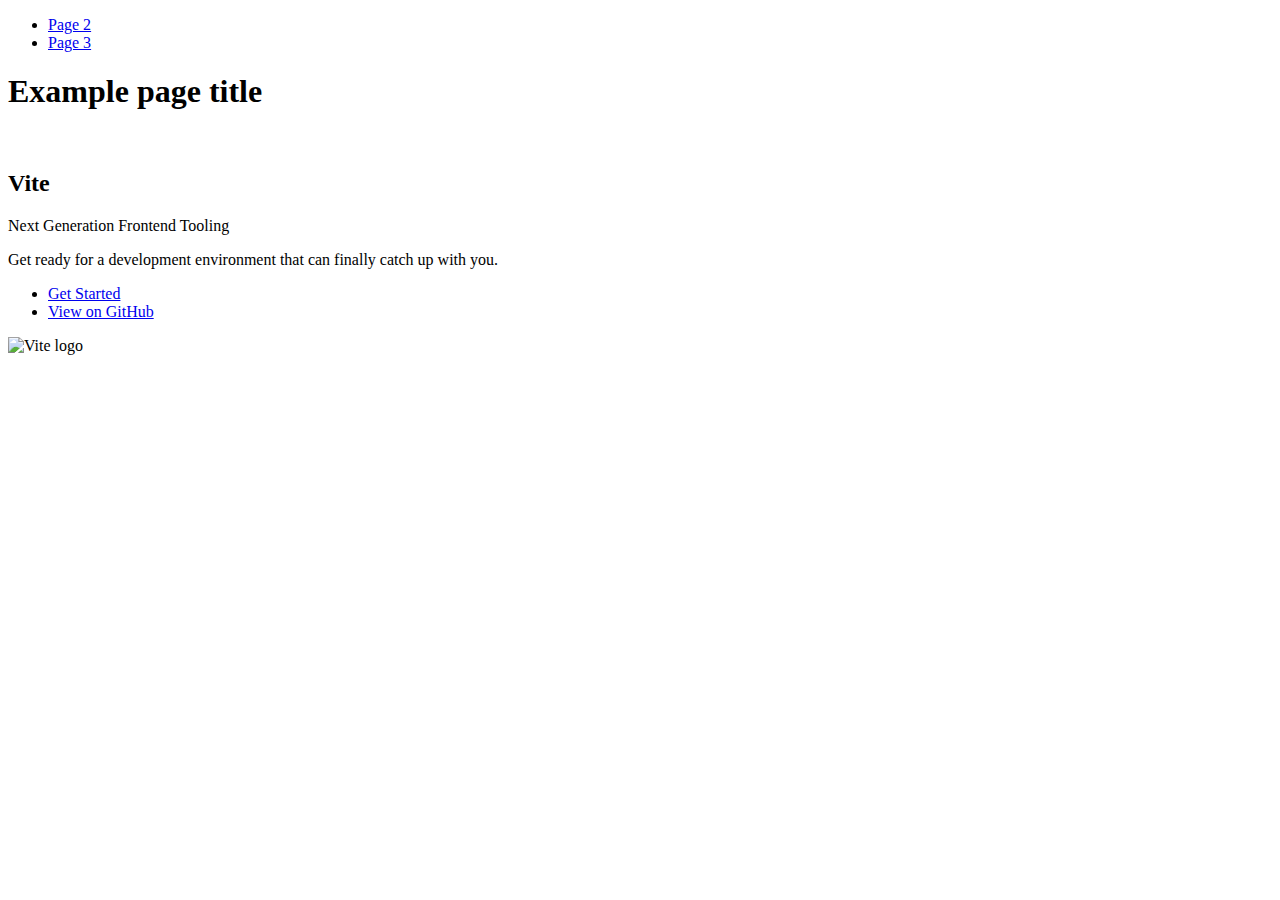
==== index.html @ 6f974114 "Deploying to gh-pages from @ Ivannayana/goit-js-hw-09@28d215d36091a802d4b4234a136d5571cc0447c9 🚀" ====
<!DOCTYPE html>
<html lang="en">
  <head>
    <meta charset="UTF-8" />
    <link rel="icon" type="image/svg+xml" href="/goit-js-hw-09/favicon.svg" />
    <meta name="viewport" content="width=device-width, initial-scale=1.0" />
    <title>Vanilla App Template</title>
    
    <script type="module" crossorigin src="/goit-js-hw-09/commonHelpers.js"></script>
    <link rel="stylesheet" href="/goit-js-hw-09/assets/index-10c40100.css">
  </head>
  <body>
    <header class="header">
  <nav class="nav">
    <ul class="nav-list">
      <li class="nav-item">
        <a href="./page-2.html" class="nav-link">Page 2</a>
      </li>

      <li class="nav-item">
        <a href="./page-3.html" class="nav-link">Page 3</a>
      </li>
    </ul>
  </nav>
</header>


    <section>
      <h1>Example page title</h1>
      <!-- Path to images as from index.html file -->
      <img src="/goit-js-hw-09/assets/javascript-8dac5379.svg" alt="" />
    </section>

    <!-- Loads the specified .html file -->
    <section class="vite-promo">
  <div class="container">
    <div class="wrapper">
      <h2 class="title">
        <span class="gradient">Vite</span>
      </h2>
      <p class="text">Next Generation Frontend Tooling</p>
      <p class="tagline">
        Get ready for a development environment that can finally catch up with
        you.
      </p>

      <ul class="actions">
        <li class="action">
          <a
            class="link"
            href="https://vitejs.dev/guide/"
            target="_blank"
            rel="noopener noreferrer"
            >Get Started</a
          >
        </li>
        <li class="action">
          <a
            class="link"
            href="https://github.com/vitejs/vite"
            target="_blank"
            rel="noopener noreferrer"
            >View on GitHub</a
          >
        </li>
      </ul>
    </div>

    <div class="thumb">
      <!-- Path to images as from index.html file -->
      <img
        class="pic"
        src="/goit-js-hw-09/assets/vite-logo-51249ca9.png"
        alt="Vite logo"
        width="640"
        height="640"
      />
    </div>
  </div>
</section>


    
  </body>
</html>
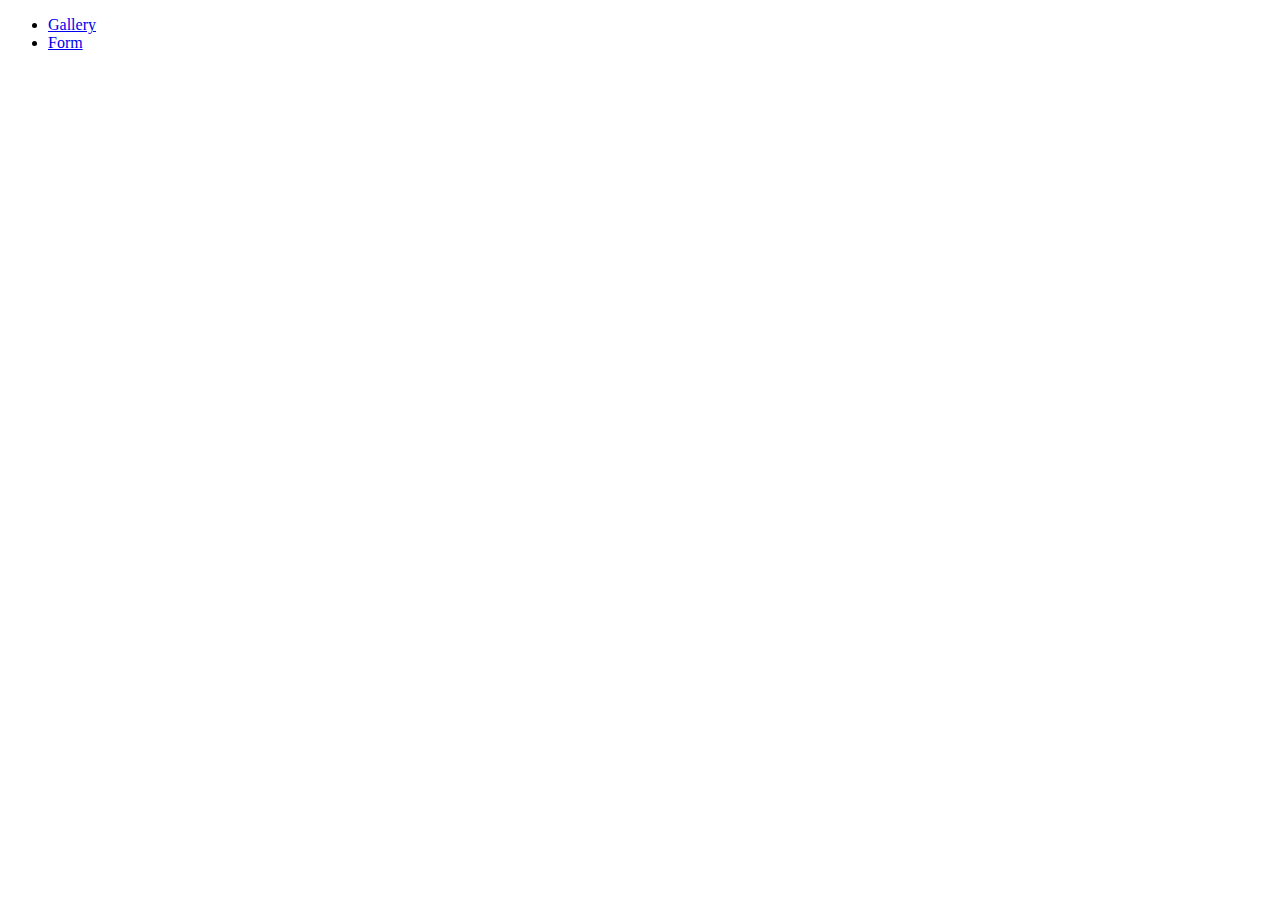
==== commit 9ed5be55: "Deploying to gh-pages from @ Ivannayana/goit-js-hw-09@8528d07db86eaee267241a73dab80ee96b38a9bb 🚀" ====
--- a/index.html
+++ b/index.html
@@ -6,79 +6,16 @@
     <meta name="viewport" content="width=device-width, initial-scale=1.0" />
     <title>Vanilla App Template</title>
     
-    <script type="module" crossorigin src="/goit-js-hw-09/commonHelpers.js"></script>
-    <link rel="stylesheet" href="/goit-js-hw-09/assets/index-10c40100.css">
+    <script type="module" crossorigin src="/goit-js-hw-09/assets/styles-3c4e11fa.js"></script>
+    <link rel="stylesheet" href="/goit-js-hw-09/assets/styles-d3b5fc92.css">
   </head>
   <body>
-    <header class="header">
-  <nav class="nav">
-    <ul class="nav-list">
-      <li class="nav-item">
-        <a href="./page-2.html" class="nav-link">Page 2</a>
-      </li>
-
-      <li class="nav-item">
-        <a href="./page-3.html" class="nav-link">Page 3</a>
-      </li>
-    </ul>
-  </nav>
-</header>
-
-
-    <section>
-      <h1>Example page title</h1>
-      <!-- Path to images as from index.html file -->
-      <img src="/goit-js-hw-09/assets/javascript-8dac5379.svg" alt="" />
-    </section>
-
-    <!-- Loads the specified .html file -->
-    <section class="vite-promo">
-  <div class="container">
-    <div class="wrapper">
-      <h2 class="title">
-        <span class="gradient">Vite</span>
-      </h2>
-      <p class="text">Next Generation Frontend Tooling</p>
-      <p class="tagline">
-        Get ready for a development environment that can finally catch up with
-        you.
-      </p>
-
-      <ul class="actions">
-        <li class="action">
-          <a
-            class="link"
-            href="https://vitejs.dev/guide/"
-            target="_blank"
-            rel="noopener noreferrer"
-            >Get Started</a
-          >
-        </li>
-        <li class="action">
-          <a
-            class="link"
-            href="https://github.com/vitejs/vite"
-            target="_blank"
-            rel="noopener noreferrer"
-            >View on GitHub</a
-          >
-        </li>
+    <nav>
+      <ul>
+        <li><a href="./1-gallery.html">Gallery</a></li>
+        <li><a href="./2-form.html">Form</a></li>
       </ul>
-    </div>
-
-    <div class="thumb">
-      <!-- Path to images as from index.html file -->
-      <img
-        class="pic"
-        src="/goit-js-hw-09/assets/vite-logo-51249ca9.png"
-        alt="Vite logo"
-        width="640"
-        height="640"
-      />
-    </div>
-  </div>
-</section>
-
+    </nav>
 
     
   </body>
